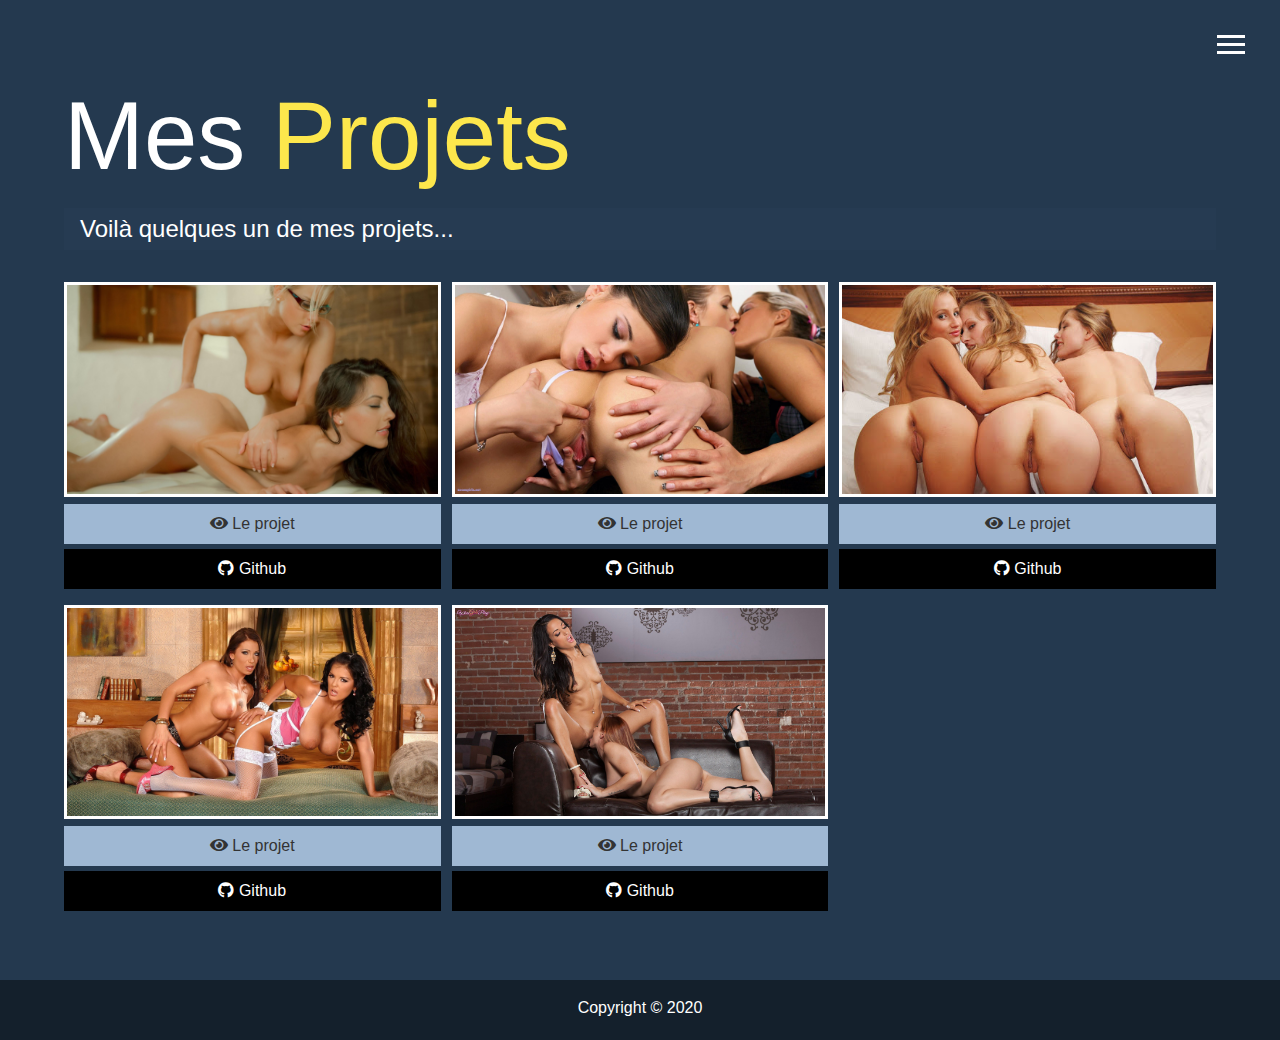
==== pages/projets.html @ b8581da2 "adding my project section with css style" ====
<!DOCTYPE html>
<html lang="fr">
<head>
    <meta charset="UTF-8">
    <meta name="viewport" content="width=device-width, initial-scale=1.0">
    <link rel="stylesheet" href="https://cdnjs.cloudflare.com/ajax/libs/font-awesome/5.12.1/css/all.min.css">
    <link rel="stylesheet" href="../css/style.css">
    <title>Mes projets</title>
</head>
<body>
  <!--
    °°°°°°°°°°°°°°°°°°°°°°°°°°°°°°°°°°°°°°°°°°°°°°°°°°°°°°°°°°°°°°°°°°°°°°°°°°°°
    °°°°°°°°°°°°°°°°°°°°°°°°°°°°°°°°°° HEADER °°°°°°°°°°°°°°°°°°°°°°°°°°°°°°°°°°
    °°°°°°°°°°°°°°°°°°°°°°°°°°°°°°°°°°°°°°°°°°°°°°°°°°°°°°°°°°°°°°°°°°°°°°°°°°°°
    -->
    <header>
        <div class="menu-btn">
            <div class="btn-line"></div>
            <div class="btn-line"></div>
            <div class="btn-line"></div>
        </div>
        <nav class="menu">
            <div class="menu-branding">
                <div class="portrait">

                </div>
            </div>
            <ul class="menu-nav">
                <li class="nav-item">
                    <a href="../index.html" class="nav-link">Accueil</a>
                </li>
                <li class="nav-item">
                    <a href="./apropos.html" class="nav-link">A propos</a>
                </li>
                <li class="nav-item current">
                    <a href="./projets.html" class="nav-link">Mes projets</a>
                </li>
                <li class="nav-item">
                    <a href="./contact.html" class="nav-link">Me contacter</a>
                </li>
            </ul>
        </nav>
    </header>
    <!--
    °°°°°°°°°°°°°°°°°°°°°°°°°°°°°°°°°°°°°°°°°°°°°°°°°°°°°°°°°°°°°°°°°°°°°°°°°°°°
    °°°°°°°°°°°°°°°°°°°°°°°°°°°°°°°°°° PROJET °°°°°°°°°°°°°°°°°°°°°°°°°°°°°°°°°°
    °°°°°°°°°°°°°°°°°°°°°°°°°°°°°°°°°°°°°°°°°°°°°°°°°°°°°°°°°°°°°°°°°°°°°°°°°°°°
    -->
    <main id="projet">
        <h1 class="lg-heading">Mes <span class="text-secondary">Projets</span></h1>
        <h2 class="sm-heading">Voilà quelques un de mes projets...</h2>
        <div class="projets">
            <div class="item">
                <a href="#">
                    <img src="../img/projets/projet1.jpg" alt="Un projet">
                </a>
                <a href="#" class="btn-light">
                    <i class="fas fa-eye"></i> Le projet
                </a>
                <a href="#" class="btn-dark">
                    <i class="fab fa-github"></i> Github
                </a>
            </div>
            <div class="item">
                <a href="#">
                    <img src="../img/projets/projet2.jpg" alt="Un projet">
                </a>
                <a href="#" class="btn-light">
                    <i class="fas fa-eye"></i> Le projet
                </a>
                <a href="#" class="btn-dark">
                    <i class="fab fa-github"></i> Github
                </a>
            </div>
            <div class="item">
                <a href="#">
                    <img src="../img/projets/projet3.jpg" alt="Un projet">
                </a>
                <a href="#" class="btn-light">
                    <i class="fas fa-eye"></i> Le projet
                </a>
                <a href="#" class="btn-dark">
                    <i class="fab fa-github"></i> Github
                </a>
            </div>
            <div class="item">
                <a href="#">
                    <img src="../img/projets/projet4.jpg" alt="Un projet">
                </a>
                <a href="#" class="btn-light">
                    <i class="fas fa-eye"></i> Le projet
                </a>
                <a href="#" class="btn-dark">
                    <i class="fab fa-github"></i> Github
                </a>
            </div>
            <div class="item">
                <a href="#">
                    <img src="../img/projets/projet5.jpg" alt="Un projet">
                </a>
                <a href="#" class="btn-light">
                    <i class="fas fa-eye"></i> Le projet
                </a>
                <a href="#" class="btn-dark">
                    <i class="fab fa-github"></i> Github
                </a>
            </div>
        </div>
    </main>
    <!--
    °°°°°°°°°°°°°°°°°°°°°°°°°°°°°°°°°°°°°°°°°°°°°°°°°°°°°°°°°°°°°°°°°°°°°°°°°°°°
    °°°°°°°°°°°°°°°°°°°°°°°°°°°°°°°°°° FOOTER °°°°°°°°°°°°°°°°°°°°°°°°°°°°°°°°°°
    °°°°°°°°°°°°°°°°°°°°°°°°°°°°°°°°°°°°°°°°°°°°°°°°°°°°°°°°°°°°°°°°°°°°°°°°°°°°
    -->
    <footer id="main-footer">
        Copyright &copy; 2020
    </footer>

    <script src="../js/app.js"></script>
</body>
</html>
---- css/style.css ----
/************************************************************
*********************** GENERALS ****************************
************************************************************/
* {
  box-sizing: border-box;
}

body {
  background: #24394F;
  color: #fff;
  height: 100%;
  margin: 0;
  font-family: "Segoe UI", Tahoma, Geneva, Verdana, sans-serif;
  line-height: 1.5;
}

body#bg-img {
  background: url("../img/background.jpeg");
  background-attachment: fixed;
  background-size: cover;
}

body#bg-img:after {
  content: "";
  position: absolute;
  top: 0;
  right: 0;
  width: 100%;
  height: 100%;
  z-index: -1;
  background: rgba(36, 57, 79, 0.8);
}

h1,
h2,
h3 {
  margin: 0;
  font-weight: 400;
}

h1.lg-heading {
  font-size: 6rem;
}

h2.sm-heading {
  margin-bottom: 2rem;
  padding: 0.2rem 1rem;
  background: rgba(39, 62, 86, 0.5);
}

a {
  color: #fff;
  text-decoration: none;
}

.text-secondary {
  color: #FDE74C;
}

main {
  padding: 4rem;
  min-height: calc(100vh-60px);
}

#main-footer {
  text-align: center;
  padding: 1rem;
  background: #14202c;
  color: #fff;
  height: 60px;
}

/************************************************************
********************** BOUTON MENU **************************
************************************************************/
.menu-btn {
  position: absolute;
  z-index: 3;
  right: 35px;
  top: 35px;
  cursor: pointer;
  transition: all 0.5s ease-out;
}

.menu-btn .btn-line {
  width: 28px;
  height: 3px;
  margin: 0 0 5px 0;
  background: #fff;
  transition: all 0.5s ease-out;
}

.menu-btn.close {
  transform: rotate(180deg);
}

.menu-btn.close .btn-line:nth-child(1) {
  transform: rotate(45deg) translate(5px, 5px);
}

.menu-btn.close .btn-line:nth-child(2) {
  opacity: 0;
}

.menu-btn.close .btn-line:nth-child(3) {
  transform: rotate(-45deg) translate(7px, -6px);
}

/************************************************************
***************************** MENU **************************
************************************************************/
.menu {
  position: fixed;
  top: 0;
  width: 100%;
  opacity: 0.9;
  visibility: hidden;
}

.menu.show {
  visibility: visible;
}

.menu-branding, .menu-nav {
  display: flex;
  flex-flow: column wrap;
  align-items: center;
  justify-content: center;
  float: left;
  width: 50%;
  height: 100vh;
  overflow: hidden;
}

.menu-nav {
  margin: 0;
  padding: 0;
  background: #1c2c3d;
  list-style: none;
  transform: translate3d(0, -100%, 0);
  transition: all 0.5s ease-out;
}

.menu-nav.show {
  transform: translate3d(0, 0, 0);
}

.menu-branding {
  background: #24394F;
  transform: translate3d(0, 100%, 0);
  transition: all 0.5s ease-out;
}

.menu-branding.show {
  transform: translate3d(0, 0, 0);
}

.menu-branding .portrait {
  width: 250px;
  height: 250px;
  background-image: url("../img/portrait.jpg");
  background-position: center;
  background-size: cover;
  border-radius: 50%;
  border: solid 3px #FDE74C;
}

.menu .nav-item {
  transform: translate3d(600px, 0, 0);
  transition: all 0.5s ease-out;
}

.menu .nav-item.show {
  transform: translate3d(0, 0, 0);
}

.menu .nav-item.current > a {
  color: #FDE74C;
}

.menu .nav-link {
  display: inline-block;
  position: relative;
  font-size: 30px;
  text-transform: uppercase;
  padding: 1rem 0;
  font-weight: 300;
  color: #fff;
  text-decoration: none;
  transition: all 0.5s ease-out;
}

.menu .nav-link:hover {
  color: #FDE74C;
}

.nav-item:nth-child(1) {
  transition-delay: 0.1s;
}

.nav-item:nth-child(2) {
  transition-delay: 0.2s;
}

.nav-item:nth-child(3) {
  transition-delay: 0.3s;
}

.nav-item:nth-child(4) {
  transition-delay: 0.4s;
}

/************************************************************
*********************** PAGE D'ACCUEIL **********************
************************************************************/
main#Accueil {
  overflow: hidden;
}

main#Accueil h1 {
  margin-top: 20vh;
}

main .icons {
  margin-top: 1rem;
}

main .icons a {
  padding: 0.4rem;
}

main .icons a:hover {
  color: #FDE74C;
  transition: all 0.5s ease-out;
}

/************************************************************
************************ PAGE A PROPOS **********************
************************************************************/
.apropos-info {
  display: grid;
  grid-gap: 30px;
  grid-template-areas: "bioimage bio bio" "travail-1 travail-2 travail-3";
  grid-template-columns: repeat(3, 1fr);
}

.apropos-info .bio-image {
  grid-area: bioimage;
  width: 60%;
  margin: auto;
  border-radius: 50%;
  border: #FDE74C 3px solid;
}

.apropos-info .bio {
  grid-area: bio;
  font-size: 1.5rem;
}

.apropos-info .travail-1 {
  grid-area: travail-1;
}

.apropos-info .travail-2 {
  grid-area: travail-2;
}

.apropos-info .travail-3 {
  grid-area: travail-3;
}

.apropos-info .travail {
  background: #2c4661;
  padding: 0.5rem;
  border-bottom: #FDE74C 5px solid;
}

.apropos-info .travail h3, .apropos-info .travail h6 {
  font-size: 1.5rem;
}

/************************************************************
********************* PAGE MES PROJETS **********************
************************************************************/
.projets {
  display: grid;
  grid-gap: 0.7rem;
  grid-template-columns: repeat(3, 1fr);
}

.projets img {
  width: 100%;
  border: 3px #fff solid;
}

.projets img:hover {
  opacity: 0.5;
  border-color: #FDE74C;
  transition: all 0.5s ease-out;
}

.btn-light, .btn-dark {
  display: block;
  text-align: center;
  padding: 0.5rem 1rem;
  border: 0;
  margin-bottom: 0.3rem;
}

.btn-light:hover, .btn-dark:hover {
  background: #FDE74C;
  color: #000;
}

.btn-dark {
  background: black;
  color: #fff;
}

.btn-light {
  background: #9fb8d3;
  color: #333;
}
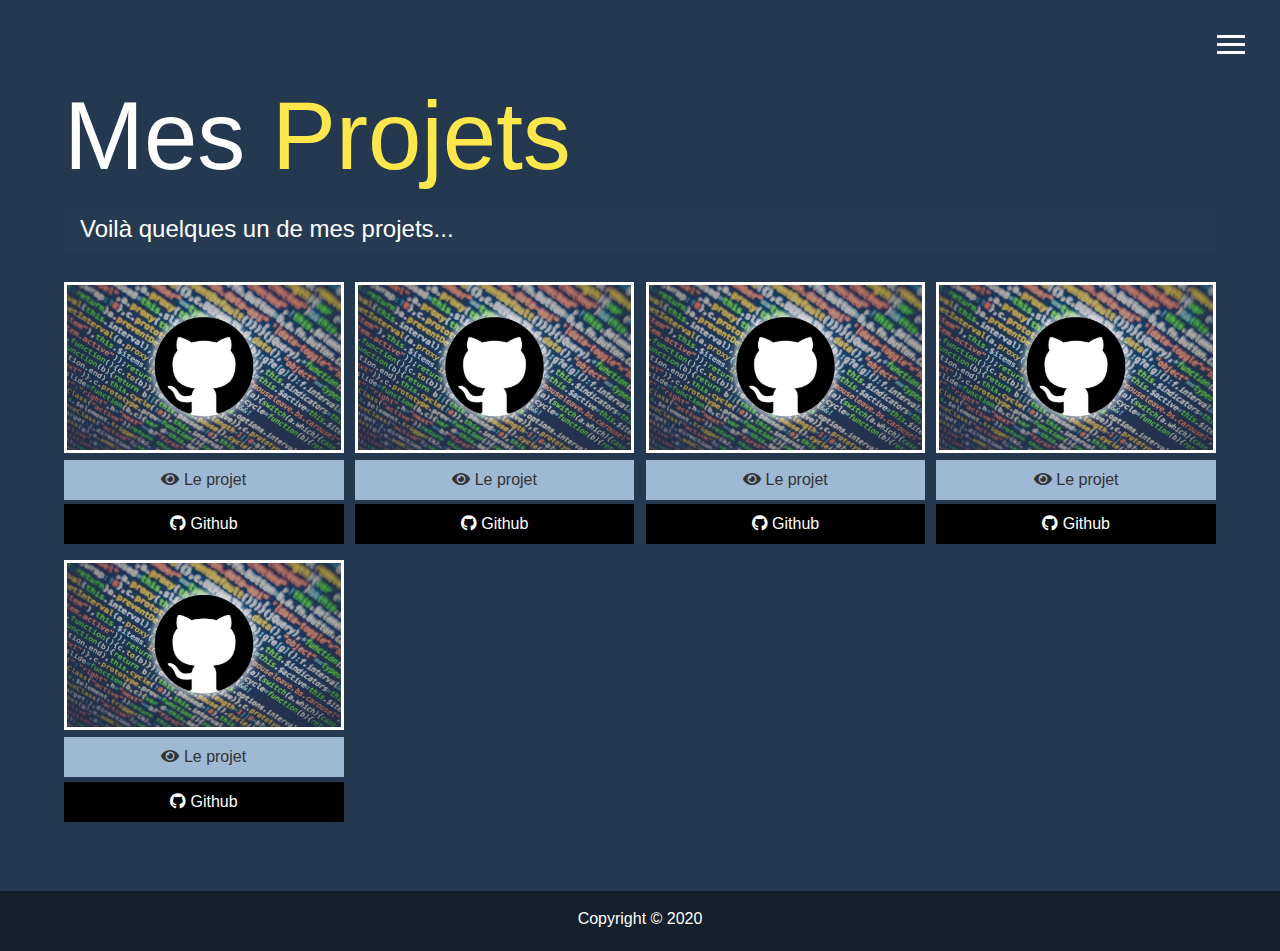
==== commit 642a5796: "correct few thing" ====
--- a/pages/projets.html
+++ b/pages/projets.html
@@ -51,58 +51,60 @@
         <h2 class="sm-heading">Voilà quelques un de mes projets...</h2>
         <div class="projets">
             <div class="item">
-                <a href="#">
-                    <img src="../img/projets/projet1.jpg" alt="Un projet">
+                <a href="#" target="_blank">
+                    <img src="../img/projets/projet1.jpeg" alt="Un projet">
                 </a>
-                <a href="#" class="btn-light">
+                <a href="#" target="_blank" class="btn-light">
                     <i class="fas fa-eye"></i> Le projet
                 </a>
-                <a href="#" class="btn-dark">
+                <a href="#" target="_blank" class="btn-dark">
                     <i class="fab fa-github"></i> Github
                 </a>
             </div>
             <div class="item">
-                <a href="#">
-                    <img src="../img/projets/projet2.jpg" alt="Un projet">
+                <a href="#" target="_blank">
+                    <img src="../img/projets/projet1.jpeg" alt="Un projet">
                 </a>
-                <a href="#" class="btn-light">
+                <a href="#" target="_blank" class="btn-light">
                     <i class="fas fa-eye"></i> Le projet
                 </a>
-                <a href="#" class="btn-dark">
+                <a href="#" target="_blank" class="btn-dark">
                     <i class="fab fa-github"></i> Github
                 </a>
             </div>
             <div class="item">
-                <a href="#">
-                    <img src="../img/projets/projet3.jpg" alt="Un projet">
+                <a href="#" target="_blank">
+                    <img src="../img/projets/projet1.jpeg" alt="Un projet">
                 </a>
-                <a href="#" class="btn-light">
+                <a href="#" target="_blank" class="btn-light">
                     <i class="fas fa-eye"></i> Le projet
                 </a>
-                <a href="#" class="btn-dark">
+                <a href="#" target="_blank" class="btn-dark">
                     <i class="fab fa-github"></i> Github
                 </a>
             </div>
             <div class="item">
-                <a href="#">
-                    <img src="../img/projets/projet4.jpg" alt="Un projet">
+                <a href="#" target="_blank">
+                    <img src="../img/projets/projet1.jpeg" alt="Un projet">
                 </a>
-                <a href="#" class="btn-light">
+                <a href="#" target="_blank" class="btn-light">
                     <i class="fas fa-eye"></i> Le projet
                 </a>
-                <a href="#" class="btn-dark">
+                <a href="#" target="_blank" class="btn-dark">
                     <i class="fab fa-github"></i> Github
                 </a>
             </div>
             <div class="item">
-                <a href="#">
-                    <img src="../img/projets/projet5.jpg" alt="Un projet">
+                <a href="#" target="_blank">
+                    <img src="../img/projets/projet1.jpeg" alt="Un projet">
                 </a>
-                <a href="#" class="btn-light">
-                    <i class="fas fa-eye"></i> Le projet
+                <a href="#" target="_blank" class="btn-light">
+                    <i class="fas fa-eye"></i> 
+                    Le projet 
                 </a>
-                <a href="#" class="btn-dark">
-                    <i class="fab fa-github"></i> Github
+                <a href="#" target="_blank" class="btn-dark">
+                    <i class="fab fa-github"></i> 
+                    Github
                 </a>
             </div>
         </div>
--- a/css/style.css
+++ b/css/style.css
@@ -321,3 +321,128 @@
   background: #9fb8d3;
   color: #333;
 }
+
+/************************************************************
+********************* PAGE CONTACT **************************
+************************************************************/
+.boxes {
+  display: flex;
+  flex-wrap: wrap;
+  justify-content: space-evenly;
+  align-items: center;
+  margin-top: 1rem;
+}
+
+.boxes div {
+  font-size: 2rem;
+  border: 3px #fff solid;
+  padding: 1.5rem 2.5rem;
+  margin-bottom: 3rem;
+  transition: all 0.5s ease-out;
+}
+
+.boxes div:hover {
+  padding: 0.5rem 1.5rem;
+  background: #FDE74C;
+  color: #000;
+}
+
+.boxes div:hover span {
+  color: #000;
+}
+
+/************************************************************
+********************* MEDIA QUERYS **************************
+************************************************************/
+
+/* POUR LES MEDIAS EXTRA-LARGES */
+/* de 1171px à +...  */
+@media screen and (min-width: 1171px) {
+
+  .projets {
+    grid-template-columns: repeat(4, 1fr);
+  }
+}
+
+/* POUR LES MEDIAS LARGES */
+/* de 769px à 1170px */
+@media screen and (min-width: 769px) and (max-width: 1170px) {
+
+  .projets {
+    grid-template-columns: repeat(3, 1fr);
+  }
+}
+
+/* POUR LES MEDIAS MEDIUMS */
+/* de 500px à 768px */
+@media screen and (max-width: 768px) {
+
+  main {
+    align-items: center;
+    text-align: center;
+  }
+
+  main .lg-heading {
+    line-height: 1;
+    margin-bottom: 1rem;
+    font-size: 2.5rem;
+  }
+
+  main .sm-heading {
+    font-size: 1.5rem;
+  }
+
+  ul.menu-nav,
+  .menu-branding {
+    float: none;
+    width: 100%;
+    min-height: 0;
+  }
+
+  ul.menu-nav.show,
+  .menu-branding.show {
+    transform: translate3d(0, 0, 0);
+  }
+
+  .menu-nav {
+    height: 75vh;
+    transform: translate3d(-100%, 0, 0);
+    font-size: 24px;
+  }
+
+  .menu-branding {
+    height: 25vh;
+    transform: translate3d(100%, 0, 0);
+  }
+
+  .menu-branding .portrait {
+    width: 150px;
+    height: 150px;
+  }
+
+  .apropos-info {
+    grid-template-areas: "bioimage" "bio" "travail-1" "travail-2" "travail-3";
+    grid-template-columns: 1fr;
+  }
+
+  .apropos-info .bio-image {
+    width: 100%;
+  }
+
+  .projets {
+    grid-template-columns: repeat(2, 1fr);
+  }
+}
+
+/* POUR LES PETITS MEDIAS */
+/* de 0px à 500px */
+@media screen and (max-width: 500px) {
+
+  main#Accueil h1 {
+    margin-top: 10vh;
+  }
+
+  .projets {
+    grid-template-columns: 1fr;
+  }
+}